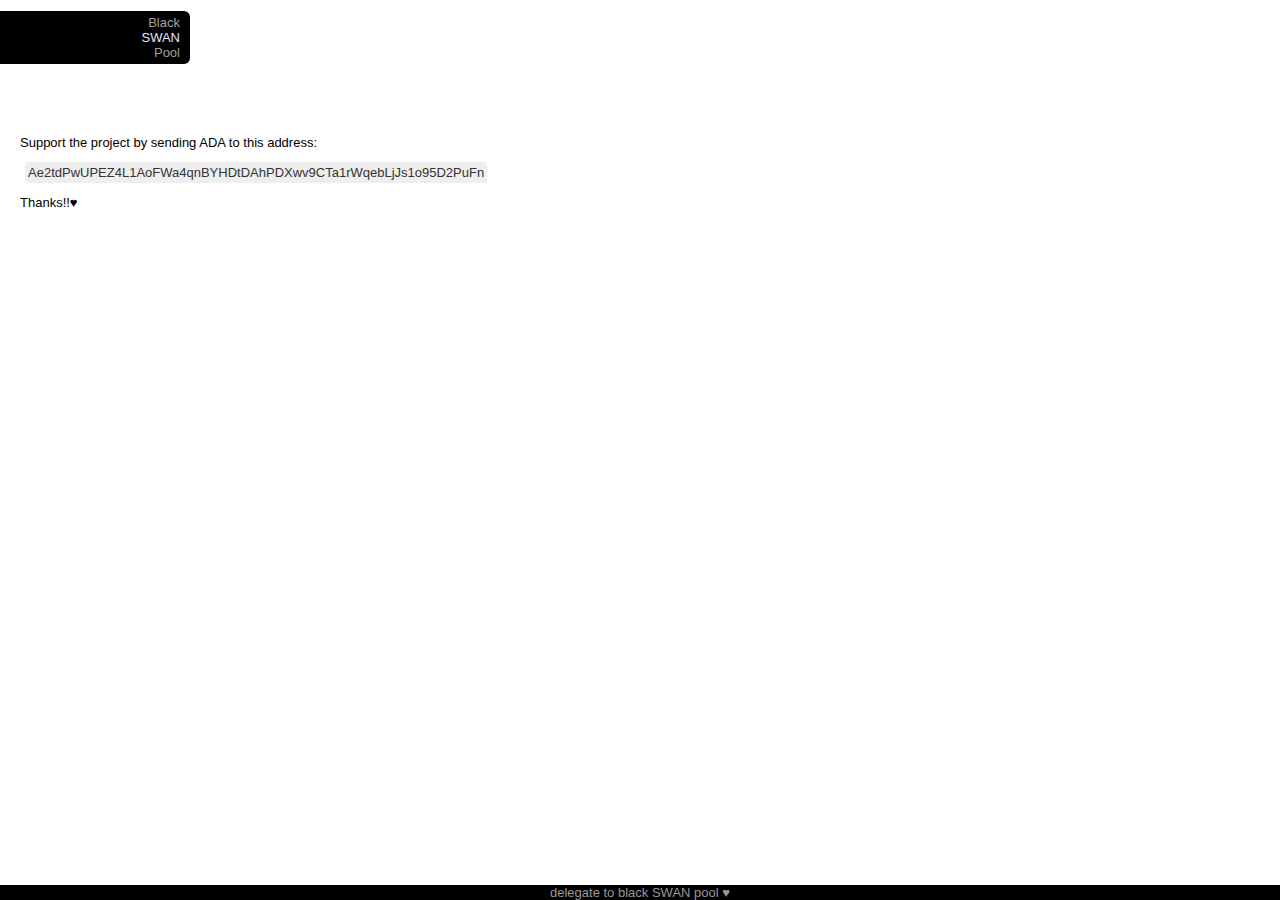
==== donate.html @ af0f3bca "first beta deployment (without backend only jsons)" ====
<!DOCTYPE html>
<html lang="en">
  <head>
    <link rel="preconnect" href="https://fonts.gstatic.com">
    <link href="https://fonts.googleapis.com/css2?family=Roboto+Mono:wght@300&display=swap" rel="stylesheet"><meta charset="utf-8">
    <title>Lake</title>
    <link rel="stylesheet" href="styles.css">
    <link rel="stylesheet" href="styles-inputs.css">
    <meta name="viewport" content="width=device-width, initial-scale=1">
  </head>
  <body>

		<header>
			<div class='container'>
				<div class='container'>
					<div id='logo'>
						<div>
							<span style="color: #a0a0a0;">Black</span>
							<br>SWAN<br>
							<span style="color: #a0a0a0;">Pool</span>
						</div>
					</div>
				</div>
			</div>
		</header>

		<main>
    	<div class='container'>

			<div class='tabs_container'>
			</div>
            
    		<div class='chart_container'>
                <br><br>
                <br><br>
                Support the project by sending ADA to this address:<br><br>
                <span style="background:#eee; margin:5px;border-radius: 3px; padding: 3px; color: #333">
                    Ae2tdPwUPEZ4L1AoFWa4qnBYHDtDAhPDXwv9CTa1rWqebLjJs1o95D2PuFn
                </span>
                <br><br>
                Thanks!!&hearts;
    		</div>
    	</div>
		</main>

		<footer>delegate to black SWAN pool &hearts;</footer>

  </body>
</html>
---- styles.css ----
body {
	/*background-color: #9bd;*/
	background-color: white;
	font-family: 'Roboto', sans-serif;
	font-size: 13px;
	margin: 0;
	padding: 0;
	height: 100vh;
	display: flex;
	flex-direction: column;
	justify-content: flex-start;
	align-content: center;
	align-items: stretch;
}

/* <HEADER */

header > .container {
	display: flex;
	flex-direction: column;
}

header > .container > .container {
	display: flex;
	margin: 5px 0px 5px 0px;
	flex-wrap: wrap;
	justify-content: space-between;
	align-items: center;
	/*border: 1px solid #88a;*/
	/*flex: 0 0 30px;*/
}

#logo {
	flex: 0 0 200px;
	/*border: 1px solid;*/
}

#logo > div {
	width: 180px;
	background-color: black;
	margin: 6px 6px 6px 0px;
	padding: 4px 10px 4px 0px;
	text-align: right;
	border-radius: 0px 6px 6px 0px;
  color: #e4e2ff;
}

/*#id {
	flex: 1;
}
*/
#donate {
	flex: 0 0 100px;
	padding: 0px 15px 0px 30px;
}

#donate {
	border: 1px solid;
	background-color: #fff;
	border-radius: 5px;
	margin: 0px 20px 0px 0px;
	padding: 0px 4px;
	color: black;
	cursor:pointer;
	/*width: 60px;*/
}

#donate:hover {
	background-color: #f3fefa;
}


.values_container {
	margin: 0px 0px 0px 30px;
	flex: 2 0 300px;
	display: flex;
	flex-wrap: wrap;
	flex-direction: row;
	justify-content: space-around;
	align-content: stretch;
	align-items: stretch;
	/*border: 1px solid;*/
}

#prev_epoch, #next_epoch {
	font-size: 20px;
	color: white;
	line-height: 50px;
	text-align: center;
	flex: 0 1 70px;
	height:50px;
	margin: 0px 10px 0px 0px;
	border-radius: 6px;
}

#prev_epoch:hover, #next_epoch:hover {
	background-color: orange;
}

#epoch {
	text-align: center;
	font-size: 30px;
	margin: 0px 20px;
	flex: 1 1 200px;
}

.chord {
	cursor: pointer;
}

.value {	
	margin: 5px;
	/*min-height: 30px;*/
	flex: 1 0 150px;
	text-align: center;
	padding: 3px;
	vertical-align: center;
	border-radius: 5px;
	background-color: rgba(160,160,180,0.4);
	/*border: 1px solid;*/
}

/* HEADER> */

/* <MAIN */

main > .container {
	display: flex;
	height: 100%;
	flex-wrap: wrap;
	/*justify-content: center;
	align-items: stretch;
	align-content: stretch;*/
}

/*main > .container > .container {
	min-height: 300px;
	display: flex;
	flex-direction: row;
	flex-wrap: nowrap;
	flex: 2;
	align-content: stretch;
	justify-content: center;
}*/

.instructions_title {
	font-weight: 700;
	color: rgba(20,20,20,0.9);
}

.instructions {
	font-weight: 500;
	color: rgba(120,120,120,0.8);
}


.chart_container {
	/*background-color: rgba(150,150,150,0.11);*/
	min-height: 600px;
	flex: 2 0 600px;
	/*border: 1px solid;*/
}

.tabs_container {
	/*background-color: orange;*/
	/*width: 300px;	*/
	margin: 10px 0px 0px 20px;
	display: flex;
	flex-wrap: wrap;
	flex: 0 0;
	justify-content: flex-end;
	align-items: flex-start;
	align-content: flex-start;
	/*border: 1px solid;*/
}


.sub_tab {
	background-color: white;
	margin: 0px 5px 5px 5px;
	padding: 5px 5px 5px 5px;
	width: 285px;
	border: 1px solid;
	border-radius: 7px;
	display: flex;
}

.delegation_tab {
	background-color: white;
	margin: 0px 5px 5px 5px;
	padding: 5px 5px 5px 5px;
	border: 1px solid;
	border-radius: 7px;
	display: flex;
	width: 255px;
	border-color: rgba(20,20,20,0.6);
}

.from_to_column {
	flex: 1;
	/*border: 1px solid;*/
	display: flex;
	flex-direction: column;
}

.delegation_tab .pool_ticker {
	font-size: 1em;
	color: rgba(20,20,20,0.6);
}

.tab_label {
	margin: 2px 5px;
	color: #777;
	/*flex:1 0 50px;*/
	text-align: right;
	vertical-align: middle;
}

.from_to_column > .tab_label {
	text-align: center;
}

#in.from_to_column {
	padding: 0px 5px 0px 0px;
}
#out.from_to_column {
	padding: 0px 0px 0px 5px;
}

a.stake_link {
	text-decoration: none;
	font-weight: 700;
	color: rgba(250,250,250,1);
}

.pool_ticker > span {
	font-size: 0.7em;
	font-weight: 200;
	position: relative;
	bottom: 3px;
}

.chart_ticker {
	font-size: 0.5em;
	font-weight: 200;
	fill: rgba(50,50,50,0.8);
	position: relative;
	bottom: 3px;
	/*cursor: pointer;*/
}

.chart_ticker_select {
	font-size: 0.5em;
	font-weight: bold;
	fill: rgba(50,50,50,0.8);
	position: relative;
	bottom: 3px;
}

a:hover.stake_link {
	text-decoration: none;
	font-weight: bold;
	color: rgba(255, 153, 0,0.9);
}

.tab_value {
	padding: 2px 3px 2px 2px;
	flex:1 0 80px;
	text-align: right;
	border-radius: 3px;
	background-color: rgba(150,150,150,0.1);
	font-family: 'Roboto Mono';
	font-size: 0.96em;
}

#out > .tab_value {
	padding: 2px 3px 2px 2px;
	flex:1 0;
	text-align: right;
	border-radius: 3px;
	background-color: rgba(150,150,150,0.1);
	font-family: 'Roboto Mono';
	font-size: 0.96em;
}

#in > .tab_value {
	padding: 2px 3px 2px 2px;
	flex:1 0;
	text-align: right;
	border-radius: 3px;
	background-color: rgba(150,150,150,0.1);
	font-family: 'Roboto Mono';
	font-size: 0.96em;
}

.pool_ticker {
	font-weight: bold;
	font-size: 1.16em;
	text-align: left;
	flex:1 ;
	height: 100%;
	padding: 0px 10px;
	margin: 0px 0px 0px 0px;
}

.from_to_column > .pool_ticker {
	position: relative;
  top: 5px;
}

.pool_ticker > a {
	text-decoration: none;
	color: rgba(0,0,0,0.99);
}

.sub_tab + .sub_tab .pool_ticker > a {
	text-decoration: none;
	color: rgba(20,20,20,0.6);
}

a:hover, .sub_tab + .sub_tab .pool_ticker > a:hover {
	text-decoration: underline;;
}

.delete {
	display: flex;
	align-items: stretch;
	flex: 0;
}

.x {
	background-color: rgba(250,200,200,0.3);
	border: none;
	width: 16px;
	border-radius: 4px;
	text-align: center;
	padding: 0px;
	color:  rgba(220,185,185,0.35);
	cursor: pointer;
}

.x:hover {
	background-color: rgba(250,60,60,1);
	color:  rgba(35,35,55,0.35);
	border: none;
}

.x:focus {
	border: 0.5px solid grey;
}

.x:active {
	border: none;
	background-color: rgba(200,20,20,1);
	color:  rgba(35,35,55,0.35);
}

.ticker_filler {
	flex:2;
}

.sub_tab_body {
	display: flex;
}

.tab_pool_values {
	text-align: left;
	flex:1 1 58px;
	display: flex;
	justify-content: center;
	align-content: center;
	align-items: center;
	vertical-align: middle;
}

.tab_values {
	flex:6;
}

.row {
	margin: 3px 0px 0px 0px;
	display:flex;
	justify-content: flex-start;
	align-content: center;
	align-items: center;
}


#login_area {
	display: flex;
	flex-wrap: wrap;
	align-content: stretch;
	min-height:45px;
}

button {
	font-family: 'Roboto', sans-serif;
	font-size: 13px;
	min-height: 30px;
	outline: none;
	border: 1px solid darkblue;
	background-color: #008CBA;
}

button:hover {
	background-color: #40bCfA;
}

button:focus {
	border: 1px solid #777;
}

button:active {
	background-color: #209CdA;
}

button:disabled,
button[disabled]{
  border: 1px solid #999999;
  background-color: #cccccc;
  color: #666666;
  cursor: auto;
}


.button {
	border-radius: 5px;
	margin: 0px 4px;
	padding: 0px 4px;
	text-align: center;
	color: white;
	cursor:pointer;
	width: 60px;
}

#login, .button {
	margin: 0px 0px 0px 5px;
}

#logout {
	display: none;
}

.epoch_button {
	height: 100%;
	font-size: 20px;
}



#username_label {
	font-size: 20px;
	background-color: rgba(250,250,250,0);
	border: none;
	display: none;
}

#signup {
	border: none;
	background-color: #9bd;;
}

#login_fields {
	display: flex;
	min-height:40px;
	flex-direction: column; 
	justify-content: center;
	margin: 0px 7px 0px 0px;
	box-sizing: border-box;
}

#login_form {
	display: flex;
	flex-direction: row;
	border-radius: 4px;
}

.button_small {
	min-height:100%;
	border-radius: 3px;
	width: 35px;
	color: white;
	line-height: 15px;
	text-align: center;
	margin: 0px 6px 0px 14px;
	padding: 0px;
	cursor:pointer;
}

.random {
	background-color: rgba(250, 250, 250, 0);
	margin: 0px 0px 0px 0px;
	border: 1px solid black;
	padding: 0px;
	width: 30px;
}

header {
	color: #333;
	flex: 0 0;
} 

main {
	margin: 0px;
	flex: 1;
	position:sticky;
}

footer {
	background-color: black;
	color: #999;
	text-align: center;
	height: 30px;
	flex: 0;
	position:static;
}

/*@media only screen and (max-width: 600px) {
  main > .container > .container {
		flex-direction: column;
	}
}*/
---- styles-inputs.css ----
.autocomplete {
  /*the container must be positioned relative:*/
  position: relative;
  /*box-sizing: padding-box;*/
  /*box-sizing: content-box;*/
  box-sizing: border-box;
  display: inline-block;
  flex: 1;
}

input {
  width: 100%;
  border: 1px solid transparent;
  background-color: #fff;
  padding: 3px 0px 3px 5px;
  font-size: 15px;
  box-sizing: content-box;
  border-radius: 3px;
}

#login_fields > input {
  box-sizing: border-box;
  margin: 3px;
}

.autocomplete-items {
  position: absolute;
  border: 1px solid #d4d4d4;
  border-bottom: none;
  border-top: none;
  z-index: 99;
  /*position the autocomplete items to be the same width as the container:*/
  top: 100%;
  left: 0;
  right: 0;
}
.autocomplete-items div {
  padding: 0px;
  cursor: pointer;
  background-color: #fff;
  border-bottom: 1px solid #d4d4d4;
}
.autocomplete-items div:hover {
  /*when hovering an item:*/
  background-color: #e9e9e9;
}
.autocomplete-active {
  /*when navigating through the items using the arrow keys:*/
  background-color: DodgerBlue !important;
  color: #ffffff;
}
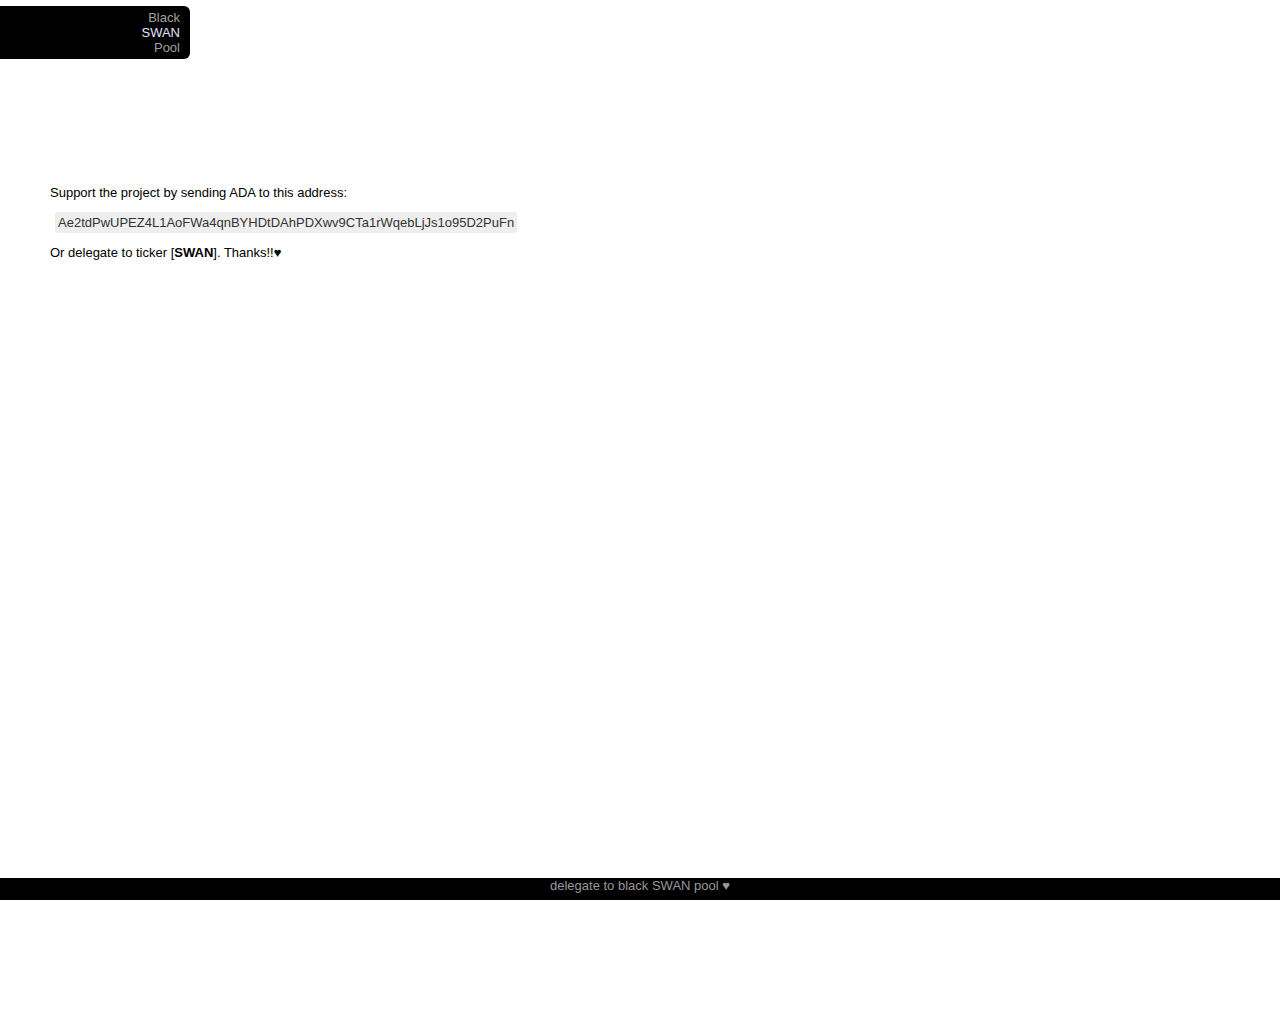
==== commit def6b29f: "added info values table and svg overlay layout" ====
--- a/donate.html
+++ b/donate.html
@@ -10,7 +10,7 @@
   </head>
   <body>
 
-		<header>
+		<div style='display:flex;flex-direction:column;width:100%;'>
 			<div class='container'>
 				<div class='container'>
 					<div id='logo'>
@@ -22,26 +22,25 @@
 					</div>
 				</div>
 			</div>
-		</header>
+		
 
-		<main>
+		
     	<div class='container'>
 
 			<div class='tabs_container'>
 			</div>
             
-    		<div class='chart_container'>
+    		<div class='chart_container' style="margin:50px">
                 <br><br>
                 <br><br>
                 Support the project by sending ADA to this address:<br><br>
                 <span style="background:#eee; margin:5px;border-radius: 3px; padding: 3px; color: #333">
                     Ae2tdPwUPEZ4L1AoFWa4qnBYHDtDAhPDXwv9CTa1rWqebLjJs1o95D2PuFn
                 </span>
-                <br><br>
-                Thanks!!&hearts;
+                <br><br>Or delegate to ticker [<b>SWAN</b>]. Thanks!!&hearts;
     		</div>
     	</div>
-		</main>
+		</div>
 
 		<footer>delegate to black SWAN pool &hearts;</footer>
 
--- a/styles.css
+++ b/styles.css
@@ -11,46 +11,54 @@
 	justify-content: flex-start;
 	align-content: center;
 	align-items: stretch;
-}
-
-/* <HEADER */
-
-header > .container {
-	display: flex;
-	flex-direction: column;
-}
-
-header > .container > .container {
-	display: flex;
-	margin: 5px 0px 5px 0px;
+	flex-wrap:wrap;
+	width: 100vw;
+}
+
+#head {
+	display:flex;
 	flex-wrap: wrap;
-	justify-content: space-between;
-	align-items: center;
-	/*border: 1px solid #88a;*/
-	/*flex: 0 0 30px;*/
-}
-
-#logo {
-	flex: 0 0 200px;
-	/*border: 1px solid;*/
-}
-
-#logo > div {
-	width: 180px;
-	background-color: black;
-	margin: 6px 6px 6px 0px;
-	padding: 4px 10px 4px 0px;
-	text-align: right;
-	border-radius: 0px 6px 6px 0px;
-  color: #e4e2ff;
-}
-
-/*#id {
-	flex: 1;
-}
-*/
+	flex-direction:row;
+	position:absolute;
+	width:100%;
+	pointer-events: none;
+}
+
+.tabs_container {
+	margin: 10px 0px 50px 20px;
+	display: flex;
+	flex-wrap: wrap;
+	flex: 0 0;
+	justify-content: flex-start;
+	align-items: flex-start;
+	align-content: flex-start;
+	pointer-events: none;
+	background:none;
+}
+
+#epoch {
+	text-align: center;
+	font-size: 30px;
+	margin: 5px 20px 40px 20px;
+	flex: 1 0;
+	background: none;
+	display:flex;
+	justify-content: center;
+	align-items:flex-start;
+	align-content:flex-start;
+}
+
+#donate_container {
+	padding: 10px 0px 0px 0px;
+	margin:0px 0px 30px 0px;
+	flex: 0 1 285px;
+	pointer-events: auto;
+	display:flex;
+	justify-content:flex-end;
+}
+
 #donate {
-	flex: 0 0 100px;
+	
 	padding: 0px 15px 0px 30px;
 }
 
@@ -97,86 +105,24 @@
 	background-color: orange;
 }
 
-#epoch {
-	text-align: center;
-	font-size: 30px;
-	margin: 0px 20px;
-	flex: 1 1 200px;
-}
-
 .chord {
 	cursor: pointer;
 }
 
-.value {	
-	margin: 5px;
-	/*min-height: 30px;*/
-	flex: 1 0 150px;
-	text-align: center;
-	padding: 3px;
-	vertical-align: center;
-	border-radius: 5px;
-	background-color: rgba(160,160,180,0.4);
-	/*border: 1px solid;*/
-}
-
-/* HEADER> */
-
-/* <MAIN */
-
-main > .container {
-	display: flex;
-	height: 100%;
-	flex-wrap: wrap;
-	/*justify-content: center;
-	align-items: stretch;
-	align-content: stretch;*/
-}
-
-/*main > .container > .container {
-	min-height: 300px;
-	display: flex;
-	flex-direction: row;
-	flex-wrap: nowrap;
-	flex: 2;
-	align-content: stretch;
-	justify-content: center;
-}*/
-
-.instructions_title {
-	font-weight: 700;
-	color: rgba(20,20,20,0.9);
-}
-
-.instructions {
-	font-weight: 500;
-	color: rgba(120,120,120,0.8);
-}
 
 
 .chart_container {
-	/*background-color: rgba(150,150,150,0.11);*/
-	min-height: 600px;
-	flex: 2 0 600px;
-	/*border: 1px solid;*/
-}
-
-.tabs_container {
-	/*background-color: orange;*/
-	/*width: 300px;	*/
-	margin: 10px 0px 0px 20px;
-	display: flex;
-	flex-wrap: wrap;
-	flex: 0 0;
-	justify-content: flex-end;
-	align-items: flex-start;
-	align-content: flex-start;
-	/*border: 1px solid;*/
-}
-
+	min-height: 800px;
+	height:100%;
+	width:100%;
+	flex:1;
+}
+
+
+/* INFO */
 
 .sub_tab {
-	background-color: white;
+	background-color: rgba(250,250,250,0.8);
 	margin: 0px 5px 5px 5px;
 	padding: 5px 5px 5px 5px;
 	width: 285px;
@@ -186,7 +132,7 @@
 }
 
 .delegation_tab {
-	background-color: white;
+	background-color: none;
 	margin: 0px 5px 5px 5px;
 	padding: 5px 5px 5px 5px;
 	border: 1px solid;
@@ -196,6 +142,8 @@
 	border-color: rgba(20,20,20,0.6);
 }
 
+/* INFO */
+
 .from_to_column {
 	flex: 1;
 	/*border: 1px solid;*/
@@ -211,7 +159,6 @@
 .tab_label {
 	margin: 2px 5px;
 	color: #777;
-	/*flex:1 0 50px;*/
 	text-align: right;
 	vertical-align: middle;
 }
@@ -220,17 +167,17 @@
 	text-align: center;
 }
 
+.from_to_column > span {
+	display:flex;
+	flex-direction:column;
+	justify-content:flex-start;
+}
+
 #in.from_to_column {
 	padding: 0px 5px 0px 0px;
 }
 #out.from_to_column {
 	padding: 0px 0px 0px 5px;
-}
-
-a.stake_link {
-	text-decoration: none;
-	font-weight: 700;
-	color: rgba(250,250,250,1);
 }
 
 .pool_ticker > span {
@@ -241,7 +188,7 @@
 }
 
 .chart_ticker {
-	font-size: 0.5em;
+	font-size: 0.7em;
 	font-weight: 200;
 	fill: rgba(50,50,50,0.8);
 	position: relative;
@@ -250,17 +197,11 @@
 }
 
 .chart_ticker_select {
-	font-size: 0.5em;
+	font-size: 0.7em;
 	font-weight: bold;
 	fill: rgba(50,50,50,0.8);
 	position: relative;
 	bottom: 3px;
-}
-
-a:hover.stake_link {
-	text-decoration: none;
-	font-weight: bold;
-	color: rgba(255, 153, 0,0.9);
 }
 
 .tab_value {
@@ -268,29 +209,37 @@
 	flex:1 0 80px;
 	text-align: right;
 	border-radius: 3px;
-	background-color: rgba(150,150,150,0.1);
+	background-color: rgba(240,240,240,0.7);
 	font-family: 'Roboto Mono';
 	font-size: 0.96em;
 }
 
-#out > .tab_value {
+#out > span > .tab_value {
 	padding: 2px 3px 2px 2px;
-	flex:1 0;
+	flex:0;
 	text-align: right;
 	border-radius: 3px;
-	background-color: rgba(150,150,150,0.1);
+	background-color: rgba(240,200,200,0.7);
 	font-family: 'Roboto Mono';
 	font-size: 0.96em;
-}
-
-#in > .tab_value {
+	color:rgba(200,50,50,0.98);
+	font-weight:bold;
+}
+
+#in > span > .tab_value {
 	padding: 2px 3px 2px 2px;
-	flex:1 0;
+	flex:0;
 	text-align: right;
 	border-radius: 3px;
-	background-color: rgba(150,150,150,0.1);
+	background-color: rgba(130,200,240,0.7);
 	font-family: 'Roboto Mono';
 	font-size: 0.96em;
+	color:rgba(30,50,190,0.98);
+	font-weight:bold;
+}
+
+#filler {
+
 }
 
 .pool_ticker {
@@ -300,12 +249,13 @@
 	flex:1 ;
 	height: 100%;
 	padding: 0px 10px;
-	margin: 0px 0px 0px 0px;
-}
-
-.from_to_column > .pool_ticker {
+	margin: 5px 0px 0px 0px;
+	vertical-align:middle;
+}
+
+span > .pool_ticker {
 	position: relative;
-  top: 5px;
+  top: 4px;
 }
 
 .pool_ticker > a {
@@ -313,47 +263,15 @@
 	color: rgba(0,0,0,0.99);
 }
 
-.sub_tab + .sub_tab .pool_ticker > a {
+/*.sub_tab + .sub_tab .pool_ticker > a {
 	text-decoration: none;
 	color: rgba(20,20,20,0.6);
-}
+}*/
 
 a:hover, .sub_tab + .sub_tab .pool_ticker > a:hover {
 	text-decoration: underline;;
 }
 
-.delete {
-	display: flex;
-	align-items: stretch;
-	flex: 0;
-}
-
-.x {
-	background-color: rgba(250,200,200,0.3);
-	border: none;
-	width: 16px;
-	border-radius: 4px;
-	text-align: center;
-	padding: 0px;
-	color:  rgba(220,185,185,0.35);
-	cursor: pointer;
-}
-
-.x:hover {
-	background-color: rgba(250,60,60,1);
-	color:  rgba(35,35,55,0.35);
-	border: none;
-}
-
-.x:focus {
-	border: 0.5px solid grey;
-}
-
-.x:active {
-	border: none;
-	background-color: rgba(200,20,20,1);
-	color:  rgba(35,35,55,0.35);
-}
 
 .ticker_filler {
 	flex:2;
@@ -371,6 +289,7 @@
 	align-content: center;
 	align-items: center;
 	vertical-align: middle;
+	line-height:40px;
 }
 
 .tab_values {
@@ -393,17 +312,21 @@
 	min-height:45px;
 }
 
+#writing {
+	padding:0px 10px;
+}
+
 button {
 	font-family: 'Roboto', sans-serif;
 	font-size: 13px;
 	min-height: 30px;
 	outline: none;
-	border: 1px solid darkblue;
-	background-color: #008CBA;
+	border: 1px solid black;
+	pointer-events:auto;
 }
 
 button:hover {
-	background-color: #40bCfA;
+	background-color: #f3fefa;
 }
 
 button:focus {
@@ -417,28 +340,22 @@
 button:disabled,
 button[disabled]{
   border: 1px solid #999999;
-  background-color: #cccccc;
-  color: #666666;
+  background-color: #eee;
+  color: #ddd;
   cursor: auto;
 }
 
 
 .button {
 	border-radius: 5px;
-	margin: 0px 4px;
 	padding: 0px 4px;
 	text-align: center;
 	color: white;
 	cursor:pointer;
 	width: 60px;
-}
-
-#login, .button {
-	margin: 0px 0px 0px 5px;
-}
-
-#logout {
-	display: none;
+	background: none;
+	margin:5px;
+	color:black;
 }
 
 .epoch_button {
@@ -446,34 +363,6 @@
 	font-size: 20px;
 }
 
-
-
-#username_label {
-	font-size: 20px;
-	background-color: rgba(250,250,250,0);
-	border: none;
-	display: none;
-}
-
-#signup {
-	border: none;
-	background-color: #9bd;;
-}
-
-#login_fields {
-	display: flex;
-	min-height:40px;
-	flex-direction: column; 
-	justify-content: center;
-	margin: 0px 7px 0px 0px;
-	box-sizing: border-box;
-}
-
-#login_form {
-	display: flex;
-	flex-direction: row;
-	border-radius: 4px;
-}
 
 .button_small {
 	min-height:100%;
@@ -498,25 +387,30 @@
 header {
 	color: #333;
 	flex: 0 0;
-} 
-
-main {
-	margin: 0px;
-	flex: 1;
-	position:sticky;
 }
 
 footer {
 	background-color: black;
 	color: #999;
 	text-align: center;
-	height: 30px;
+	height: 22px;
 	flex: 0;
-	position:static;
-}
-
-/*@media only screen and (max-width: 600px) {
-  main > .container > .container {
-		flex-direction: column;
-	}
-}*/+	position:fixed;
+	width:100vw;
+	bottom:0px;
+}
+
+#logo {
+	flex: 0 0 200px;
+	/*border: 1px solid;*/
+}
+
+#logo > div {
+	width: 180px;
+	background-color: black;
+	margin: 6px 6px 6px 0px;
+	padding: 4px 10px 4px 0px;
+	text-align: right;
+	border-radius: 0px 6px 6px 0px;
+  color: #e4e2ff;
+}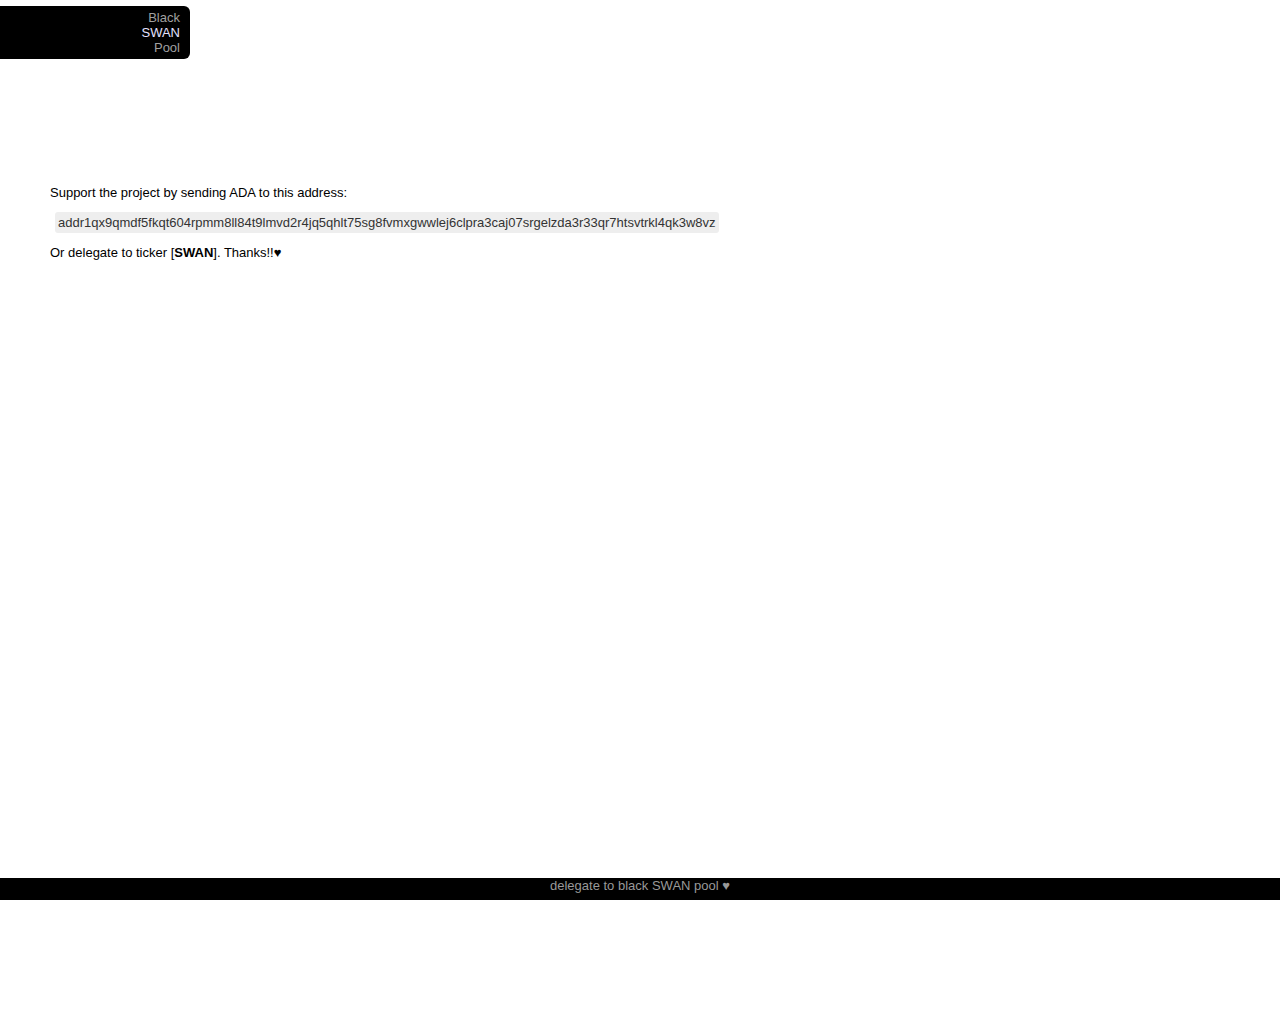
==== commit 96348372: "commit assets/jsons" ====
--- a/donate.html
+++ b/donate.html
@@ -35,7 +35,7 @@
                 <br><br>
                 Support the project by sending ADA to this address:<br><br>
                 <span style="background:#eee; margin:5px;border-radius: 3px; padding: 3px; color: #333">
-                    Ae2tdPwUPEZ4L1AoFWa4qnBYHDtDAhPDXwv9CTa1rWqebLjJs1o95D2PuFn
+                    addr1qx9qmdf5fkqt604rpmm8ll84t9lmvd2r4jq5qhlt75sg8fvmxgwwlej6clpra3caj07srgelzda3r33qr7htsvtrkl4qk3w8vz
                 </span>
                 <br><br>Or delegate to ticker [<b>SWAN</b>]. Thanks!!&hearts;
     		</div>
